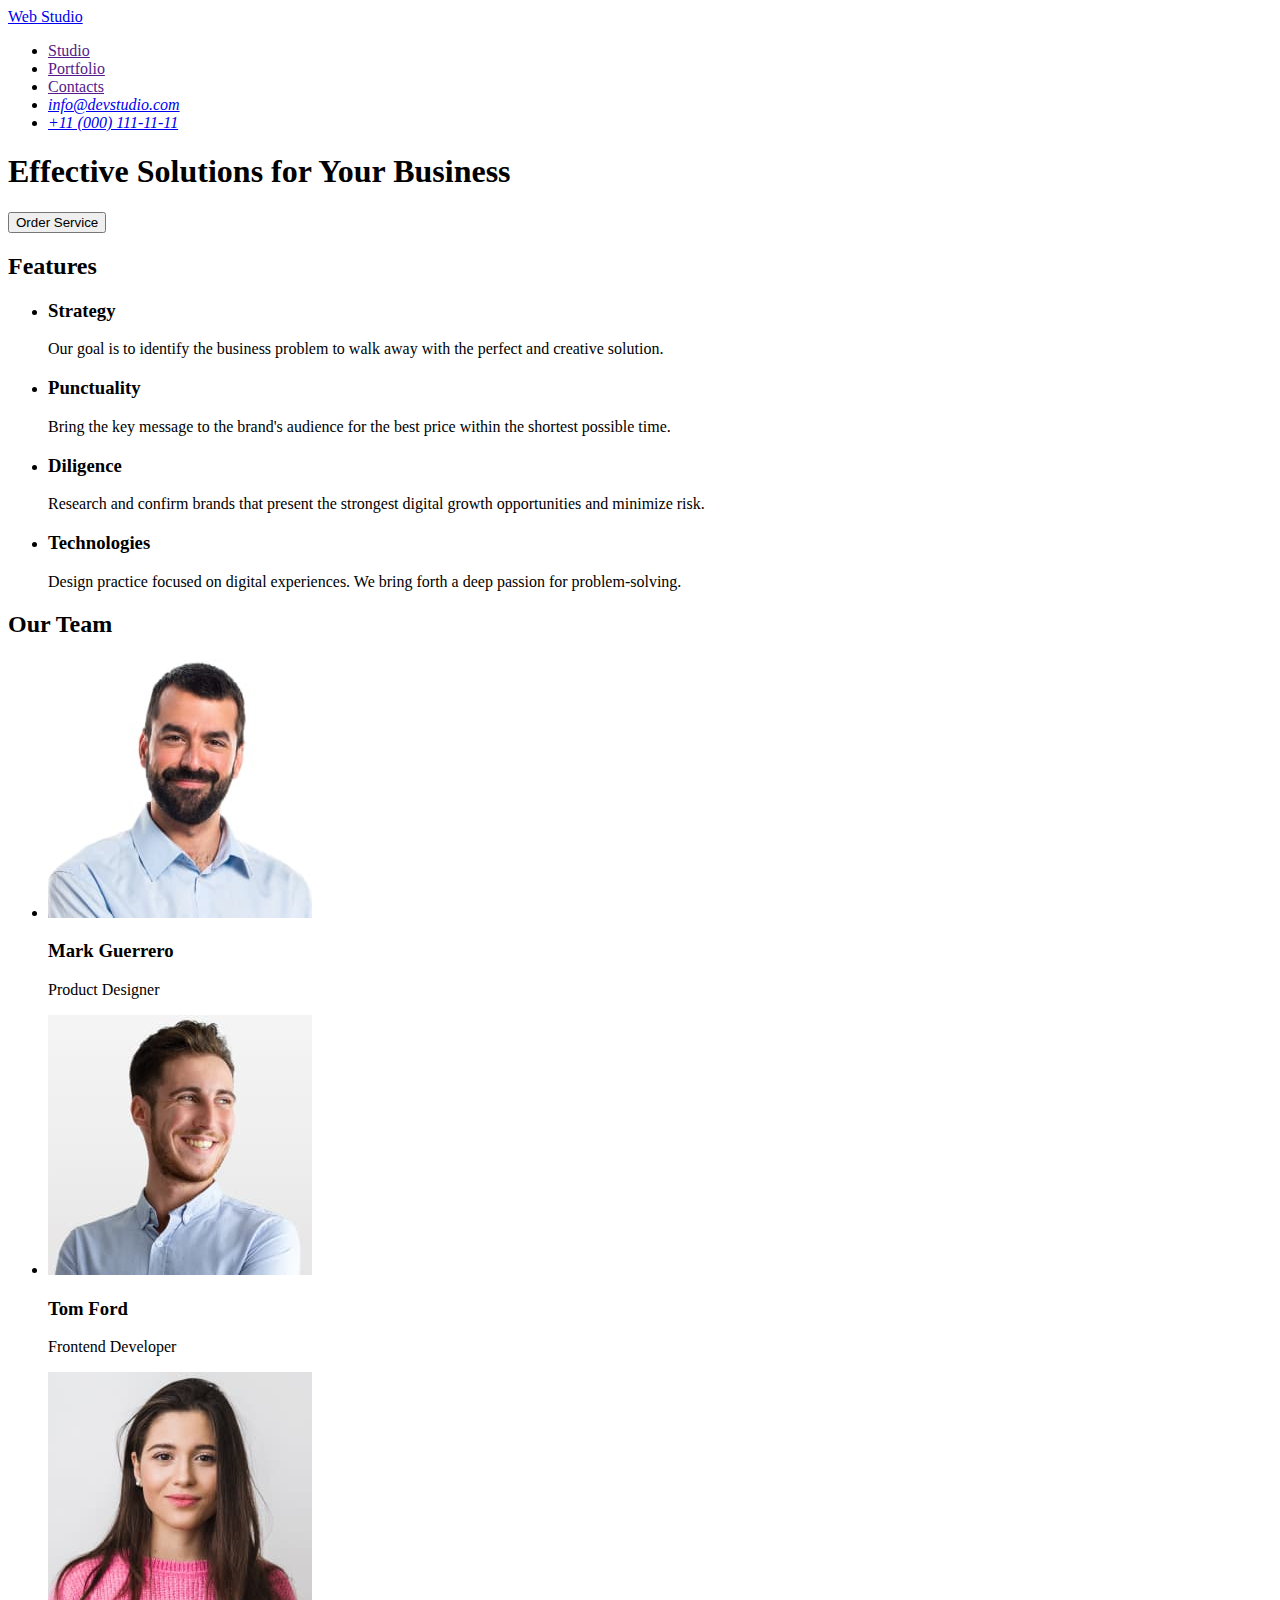
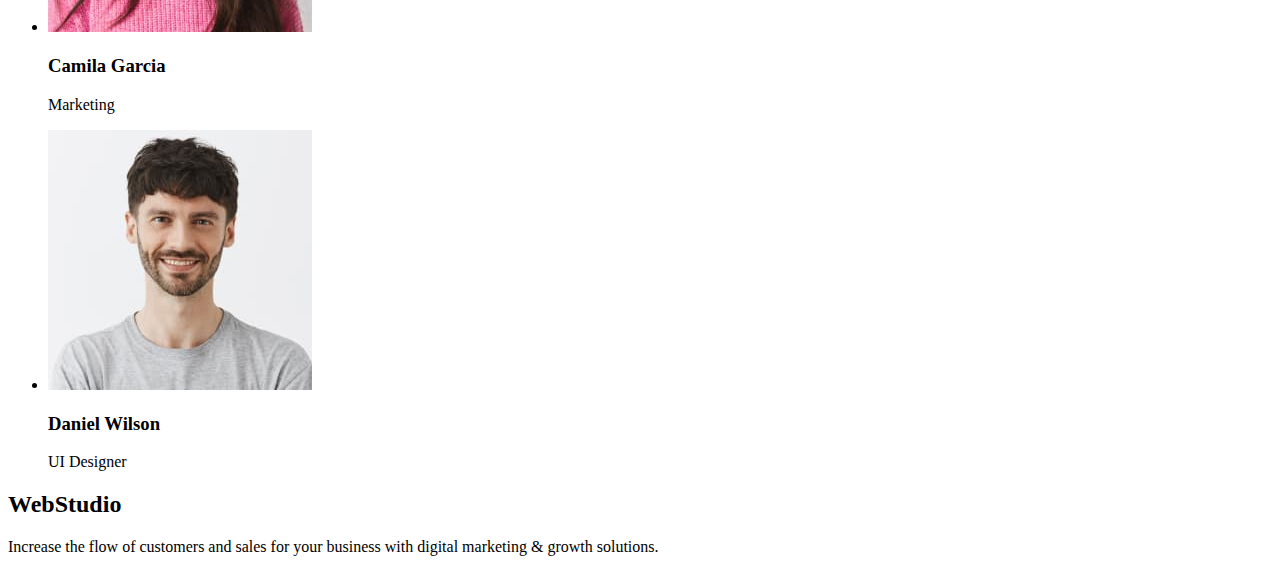
==== goit-markup-hw-01/index.html @ d3aff986 "Add files via upload" ====
<!DOCTYPE html>
<html lang="en">

<head>
    <meta charset="UTF-8">
    <meta http-equiv="X-UA-Compatible" content="IE=edge">
    <meta name="viewport" content="width=device-width, initial-scale=1.0">
    <title>goit-markup-hw-01</title>
</head>

<body>
    <header>
        <nav>
            <a href="./index.html">Web Studio</a>
            <ul>
               <li><a href="">Studio</a></li>
               <li><a href="">Portfolio</a></li>
               <li><a href="">Contacts</a></li>
               <address>
                <li><a href="mailto:info@devstudio.com">info@devstudio.com</a></li>
               </address>
               <address>
                <li><a href="tel:+110001111111">+11 (000) 111-11-11</a></li>
               </address>
            </ul>
        </nav>
    </header>

    <main>
        <section>
            <h1>Effective Solutions
            for Your Business</h1>
            <button type="button">Order Service</button>

        </section>
        <section>
            <h2>Features</h2>
            <ul>
                <li>
                    <h3>Strategy</h3>
                    <p>Our goal is to identify the business
                problem to walk away with the perfect and creative solution.</p>
                </li>
                <li>
                    <h3>Punctuality</h3>
                    <p>Bring the key message to the brand's audience for the best price within the shortest possible time.</p>
                </li>
                <li>
                    <h3>Diligence</h3>
                    <p>Research and confirm brands that present the strongest digital growth opportunities and minimize risk.</p>
                </li>
                <li>
                    <h3>Technologies</h3>
                    <p>Design practice focused on digital experiences. We bring forth a deep passion for problem-solving.</p>
                </li>
            </ul>

        </section>
        <section>
            <h2>Our Team</h2>
            <ul>
                <li><img src="./img/our team/mark.jpg" alt="Mark Guerrero" width="264" height="260">
                    <h3>Mark Guerrero</h3>
                    <p>Product Designer</p>
                </li>
                <li><img src="./img/our team/tom.jpg" alt="Tom Ford" width="264" height="260">
                    <h3>Tom Ford</h3>
                    <p>Frontend Developer</p>
                </li>
                <li><img src="./img/our team/camila.jpg" alt="Camila Garcia" width="264" height="260">
                    <h3>Camila Garcia</h3>
                    <p>Marketing</p>
                </li>
                <li><img src="./img/our team/daniel.jpg" alt="Daniel Wilson" width="264" height="260">
                    <h3>Daniel Wilson</h3>
                    <p>UI Designer</p>
                </li>
            </ul>
        </section>
    </main>

    <footer>
        <h2>WebStudio</h2>
        <p>Increase the flow of customers and sales for your business with digital marketing & growth solutions.</p>
    </footer>
</body>
</html>
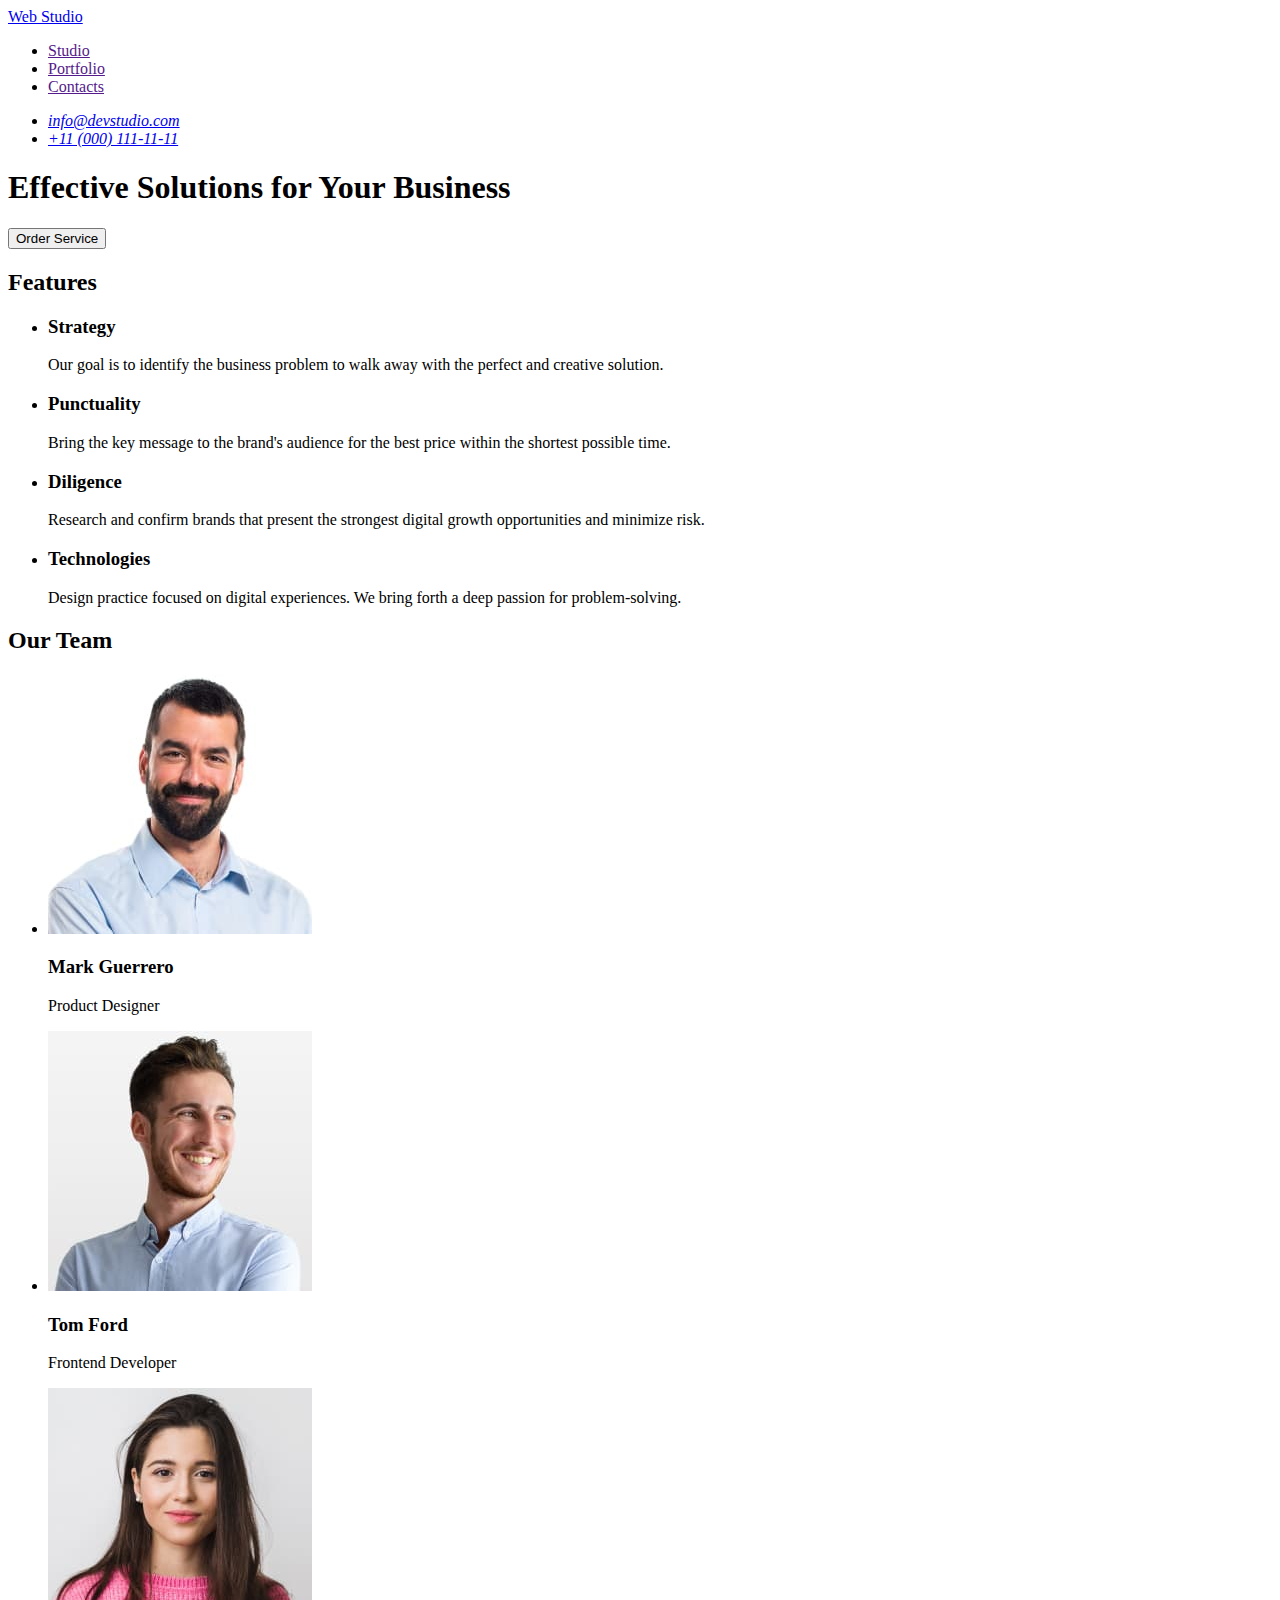
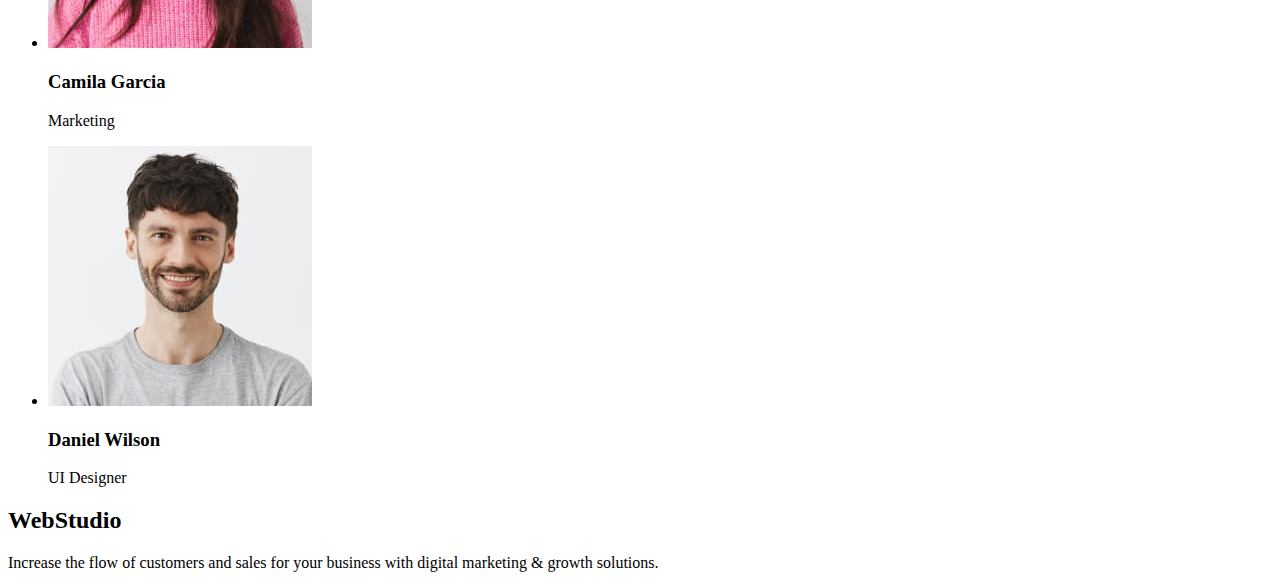
==== commit 388578a0: "Add files via upload" ====
--- a/goit-markup-hw-01/index.html
+++ b/goit-markup-hw-01/index.html
@@ -16,14 +16,16 @@
                <li><a href="">Studio</a></li>
                <li><a href="">Portfolio</a></li>
                <li><a href="">Contacts</a></li>
-               <address>
-                <li><a href="mailto:info@devstudio.com">info@devstudio.com</a></li>
-               </address>
-               <address>
-                <li><a href="tel:+110001111111">+11 (000) 111-11-11</a></li>
-               </address>
             </ul>
         </nav>
+        <ul>
+        <address>
+            <li><a href="mailto:info@devstudio.com">info@devstudio.com</a></li>
+        </address>
+        <address>
+            <li><a href="tel:+110001111111">+11 (000) 111-11-11</a></li>
+        </address>
+        </ul>
     </header>
 
     <main>
